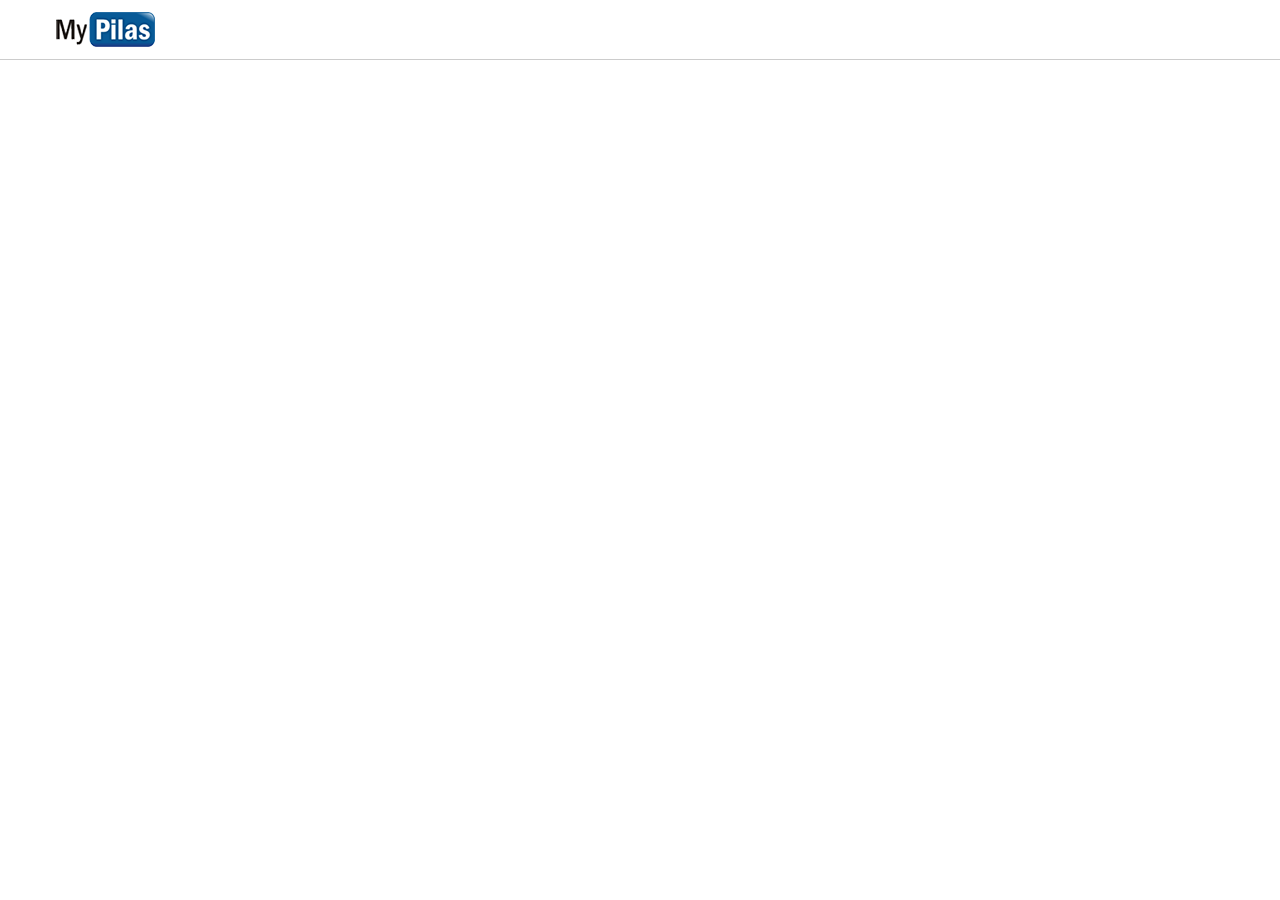
==== projeto-mypilas/index.html @ e4cfb639 "Criando projeto do curso MyPilas - Criando ambiente e cabeçalho da pagina" ====
<!DOCTYPE html>
<html lang="pt-BR">
<head>
	<meta charset="utf-8">
	<title>MyPilas</title>
	<link rel="stylesheet" type="text/css" href="css/estilos.css">
</head>
<body>

	<header>
		<div class="container">
			<img src="imagens/logo.png" width="100" height="35" alt="MyPilas">
		</div>
	</header>

</body>
</html>
---- projeto-mypilas/css/estilos.css ----
* {
	box-sizing: border-box;
}
body {
	margin: 0;
	font-family: Arial, Helvetica, sans-serif;
	font-size: 14px;
}

header {
	height: 60px;
	border-bottom: 1px solid #ccc;
}

header img {
	margin-top: 12px;
}

.container {
	width: 1200px;
	padding-left: 15px;
	padding-right: 15px;

	margin: 0 auto;
}
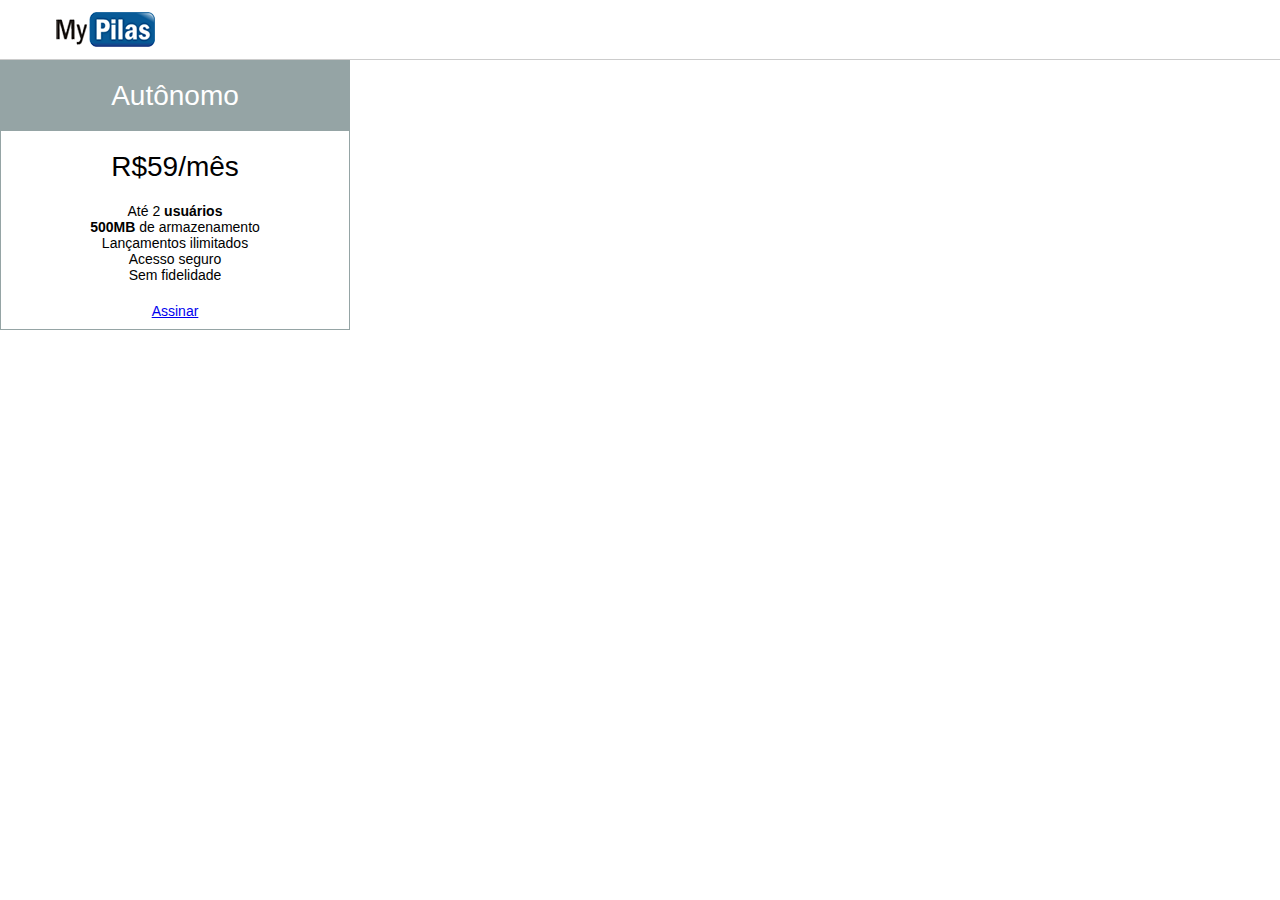
==== commit c3192520: "Criando planos (Não finalizado parei em 17:18)" ====
--- a/projeto-mypilas/index.html
+++ b/projeto-mypilas/index.html
@@ -13,5 +13,21 @@
 		</div>
 	</header>
 
+	<article>
+		<h2>Autônomo</h2>
+		<div>R$59/mês</div>
+
+		<ul>
+			<li>Até 2 <strong>usuários</strong></li>
+			<li><strong>500MB</strong> de armazenamento</li>
+			<li>Lançamentos ilimitados</li>
+			<li>Acesso seguro</li>
+			<li>Sem fidelidade</li>
+		</ul>
+		<footer>
+			<a href="assine.html">Assinar</a>
+		</footer>
+	</article>
+
 </body>
 </html>--- a/projeto-mypilas/css/estilos.css
+++ b/projeto-mypilas/css/estilos.css
@@ -22,4 +22,40 @@
 	padding-right: 15px;
 
 	margin: 0 auto;
+}
+article {
+	padding: 10px;
+	border: 1px solid #95a4a5;
+	width: 350px;
+}
+
+article > h2 {
+	background-color: #95a4a5;
+	color: #fff;
+	text-align: center;
+	line-height: 2.5;
+	margin: -10px;
+	margin-bottom: 0;
+	font-weight: normal;
+	font-size: 28px;
+}
+
+article > div {
+	text-align: center;
+	font-size: 28px;
+	margin: 20px 0;
+}
+
+article > ul {
+	list-style: none;
+	padding: 0;
+	margin: 20px 0;
+}
+
+article > ul > li {
+	text-align: center;
+}
+
+article > footer {
+	text-align: center;
 }